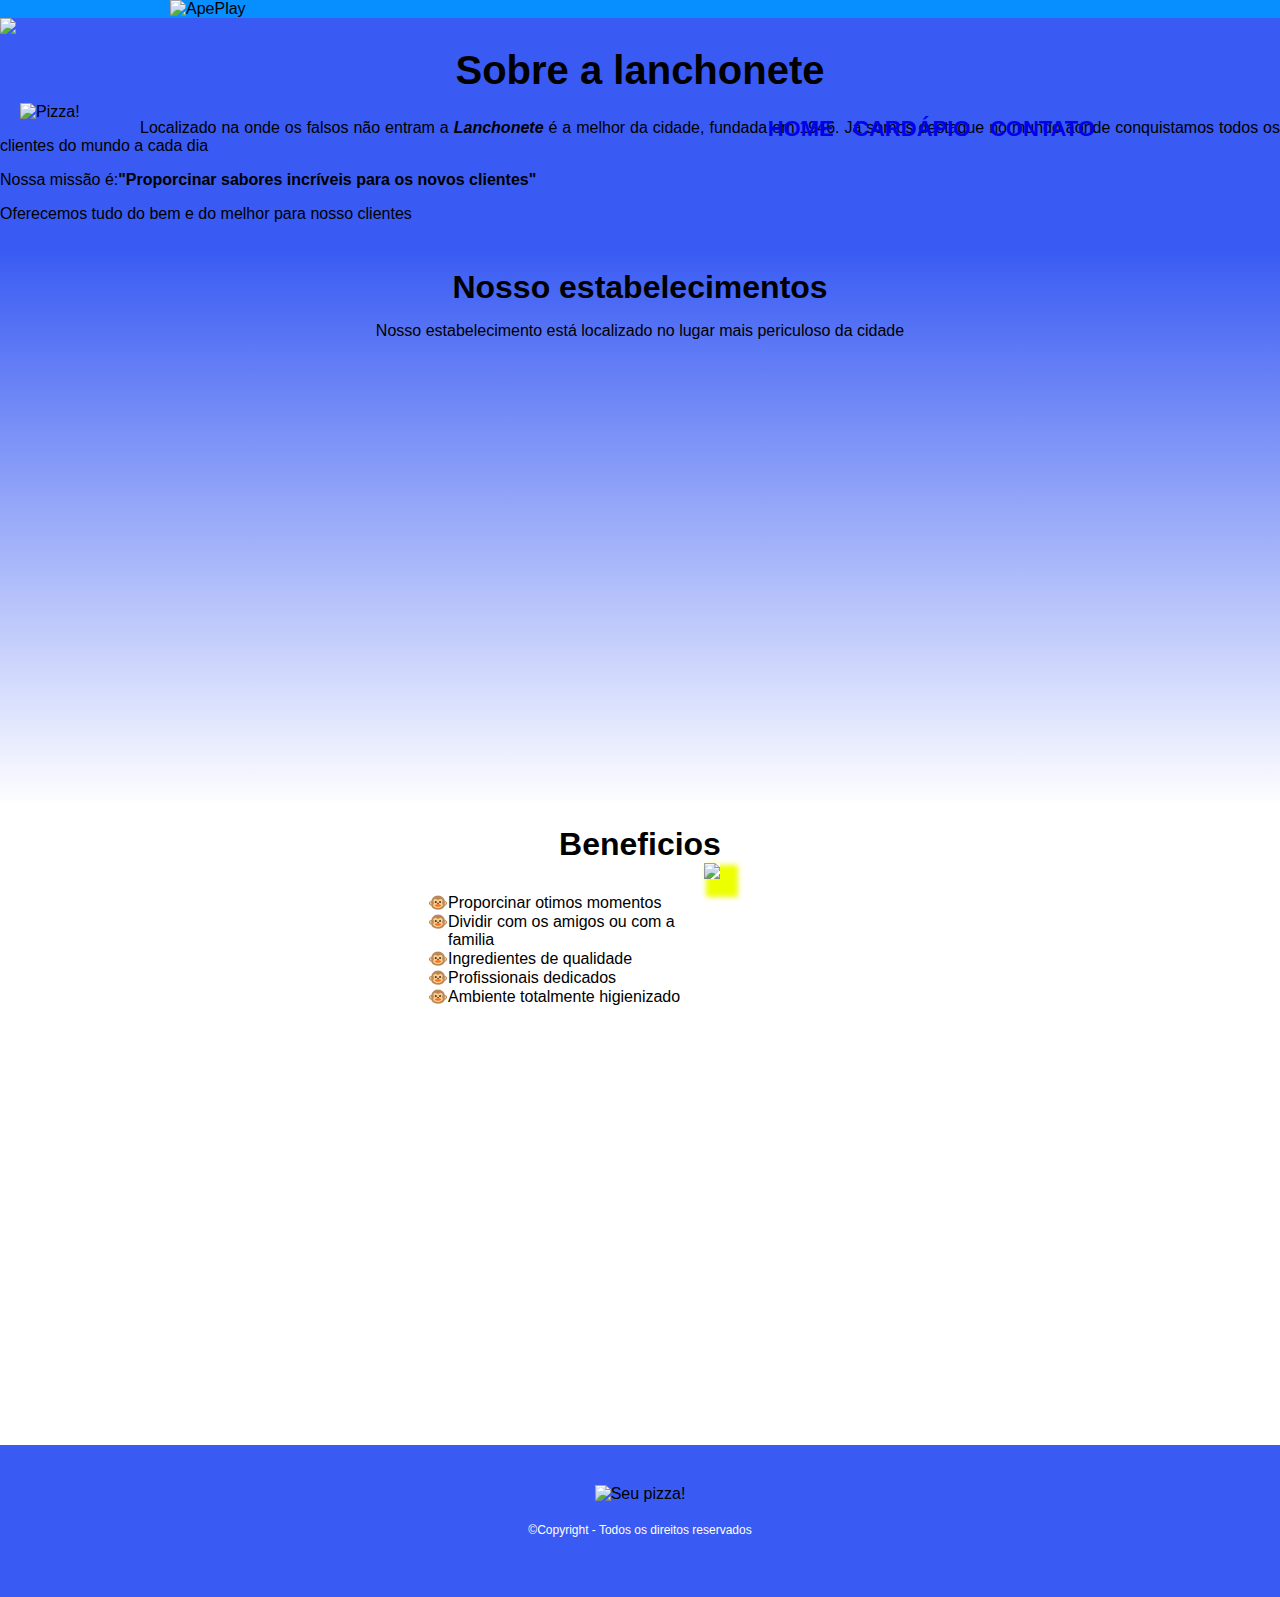
==== index.html @ 2ef5b9e1 "Update and rename Index.html to index.html" ====
<!DOCTYPE html>
<html>
<head>
    <link href="estilo.css" rel="stylesheet">
    <link href="U:\Desenvolvimento web\Site\assets\imagens/boi.ico"rel="shortcut icon">
    <title>Lanche do Bom</title>
</head>
<body style="background-color: #395bf3">
    <header>
        <div class="logo_caixa">
            <img src="U:\Desenvolvimento web\Site\assets\imagens/scooby doo.jpg" title="ApePlay" class="logo"/>
            <nav>
                <ul>
                    <li><a href="http://eelslap.com/" target="_blank">Home</a></li>
                    <li><a href="http://burymewithmymoney.com/" target="_blank">Cardápio</a></li>
                    <li><a href="https://hackertyper.com/" target="_blank">Contato</a></li>
                </ul>
            </nav>
        </div>
    </header>
    <!--Banner da pizza-->
    <img src ="U:\Desenvolvimento web\Site\assets\imagens/lanche.jpeg" class="banner">
    <!--Conteúdo do corpo da página-->
    <main>
        <!--Sobre a pizzaria-->
        <section class="area-pizza">
            <h1 class="titulo_pizza">Sobre a lanchonete  </h1>
            <img src="U:\Desenvolvimento web\Site\assets\imagens/hambur.png" alt="Pizza!" class="pizza">
            <p>Localizado na onde os falsos não entram a <strong><i>Lanchonete </i></strong>é a melhor da cidade, fundada em 1946. Já somos destaque no mundo aonde conquistamos todos os clientes do mundo a cada dia </p>
            
            <p>Nossa missão é:<strong>"Proporcinar sabores incríveis para os novos clientes"</strong></p>
            
            <p>     Oferecemos tudo do bem e do melhor para nosso clientes</p>
        </section>
        <!--<div Nosso estabelecimento (mapa)>-->
        <section class="mapa">
            <h1 class="titulo-padrao">Nosso estabelecimentos</h1>
            <p>Nosso estabelecimento está localizado no lugar mais periculoso da cidade </p>
            <iframe src="https://www.google.com/maps/embed?pb=!1m18!1m12!1m3!1d18759.593327119157!2d-1.903142325366218!3d54.003677866534154!2m3!1f0!2f0!3f0!3m2!1i1024!2i768!4f13.1!3m3!1m2!1s0x487bf741c2c4ea7d%3A0xfa7982088641f5f2!2sThe%20Strid!5e0!3m2!1spt-BR!2sbr!4v1693521527077!5m2!1spt-BR!2sbr" 
            width="600" height="450" style="border:0" allowfullscreen="" loading="lazy" referrerpolicy="no-referrer-when-downgrade">
                </iframe>
            <!--</div>-->
        </section>
            <!--Beneficios-->
            <section class="beneficios">
                <h1 class="titulo-padrao">Beneficios</h1>
                <div class="conteudo-beneficios">
                    <ul class="lista-beneficios">
                        <li>Proporcinar otimos momentos</li>
                        <li>Dividir com os amigos ou com a familia</li>
                        <li>Ingredientes de qualidade</li>
                        <li>Profissionais dedicados</li>
                        <li>Ambiente totalmente higienizado</li>
                    </ul><img src="U:\Desenvolvimento web\Site\assets\imagens/1234.webp" class="img_beneficios">
                </div>
                <div>
                    <br><br><br><br><br><br>
                    <iframe width="560" height="315" src="https://www.youtube.com/embed/0ZU5NafgZpQ?si=4fdygE8XDJV8Yv5h" title="YouTube video player" frameborder="0" allow="accelerometer; autoplay; clipboard-write; encrypted-media; gyroscope; picture-in-picture; web-share" allowfullscreen class="video"></iframe>
        </main>
        <footer>
            <img src="U:\Desenvolvimento web\Site\assets\imagens/gato.jpg" alt="Seu pizza!" class="logo_footer">
            <p class="copyright">&copy;Copyright - Todos os direitos reservados</p>
        </footer>
    </body>
</html>
---- estilo.css ----
/* Estilização geral do site */
body {
    font-family: "Arial";
    margin: 0;
    padding: 0;
    border: 0;
}


/* Estilização do Header da página */
header {
    background-color: #078fff;
}

/* Estilização do Logotipo */
.logo {
    width: 50%;
}

/* Estilização do menu */
nav {
    right: 0;
    position: absolute;
    top: 100px;
}

nav li {
    display: inline;
    margin: 0 15px 0 0;
}

nav a {
    text-transform: uppercase;
    color: #f84600(150, 121, 252);
    font-weight: bold;
    font-size: 22px;
    text-decoration: none;
}

nav a:hover {
    color: rgb(246, 249, 255);
    text-decoration: underline;
}

/* Estilização da Caixa do Logotipo */
.logo_caixa {
    width: 940px;
    position: relative;
    margin: auto;
}
/*Estilização do Banner*/
.banner{
    width: 100%;;
}
/*Estilização da sessão sobre a pizzaria do seu pizza*/
.pizza{
    width: 100px;
    float: left; 
    margin: 0 20px; 
}
.titulo_pizza{
    clear: left;
    text-align: center;
    font-size: 40px;
    margin: 0;
    padding: 10px;
}
.area-pizza{
    width: 100%;
    text-align: justify;
    margin: 0;
    background-color: #395bf3;
    padding: 0 0 10px 0;
}
/*Titulos - Padrão*/
.titulo-padrao{
    padding-top: 20px;
    margin: 0;
    clear: left;
    text-align: center;
}
/*Estilização da sessão nosso estabelecimento (mapa)*/
.mapa{
    background: linear-gradient(#395bf3, #ffffff);
}
.mapa p{
    text-align: center;
}
.mapa iframe{
    margin: auto;
    display: block;
}
/*Estilização da sessão Beneficios*/
.beneficios{
    background-color: #ffffff;

}
.conteudo_beneficios{
    width: 100%;
    margin: 0 auto;
    padding-top: 20px;
}
.lista-beneficios{
    width: 20%;
    display: inline-block;
    vertical-align: top;
    list-style: "🐵";
    padding-left: 35%;
    margin-top: 30px;
}
.itens{
    line-height: 1.5;
}
.itens::before{
    content: "🐵";
}
.itens:first-child{
    font-weight: bold;
}
.img_beneficios{
    width: 10%;
    box-shadow: 10px 10px 5px 8px rgb(238, 255, 0);
    opacity: 1;
    transition: 400ms;
}
.img_beneficios:hover{
    opacity: 0.7;
}
.video{
    margin: auto;
    display: block;
}
/*Estilização do footer */
footer{
    text-align: center;
    background: url("");
    padding: 40px;
}
.copyright{
    color: white;
    font-size: 12px;
    margin: 20px;
}
.logo_footer{
    width: 20%;
}
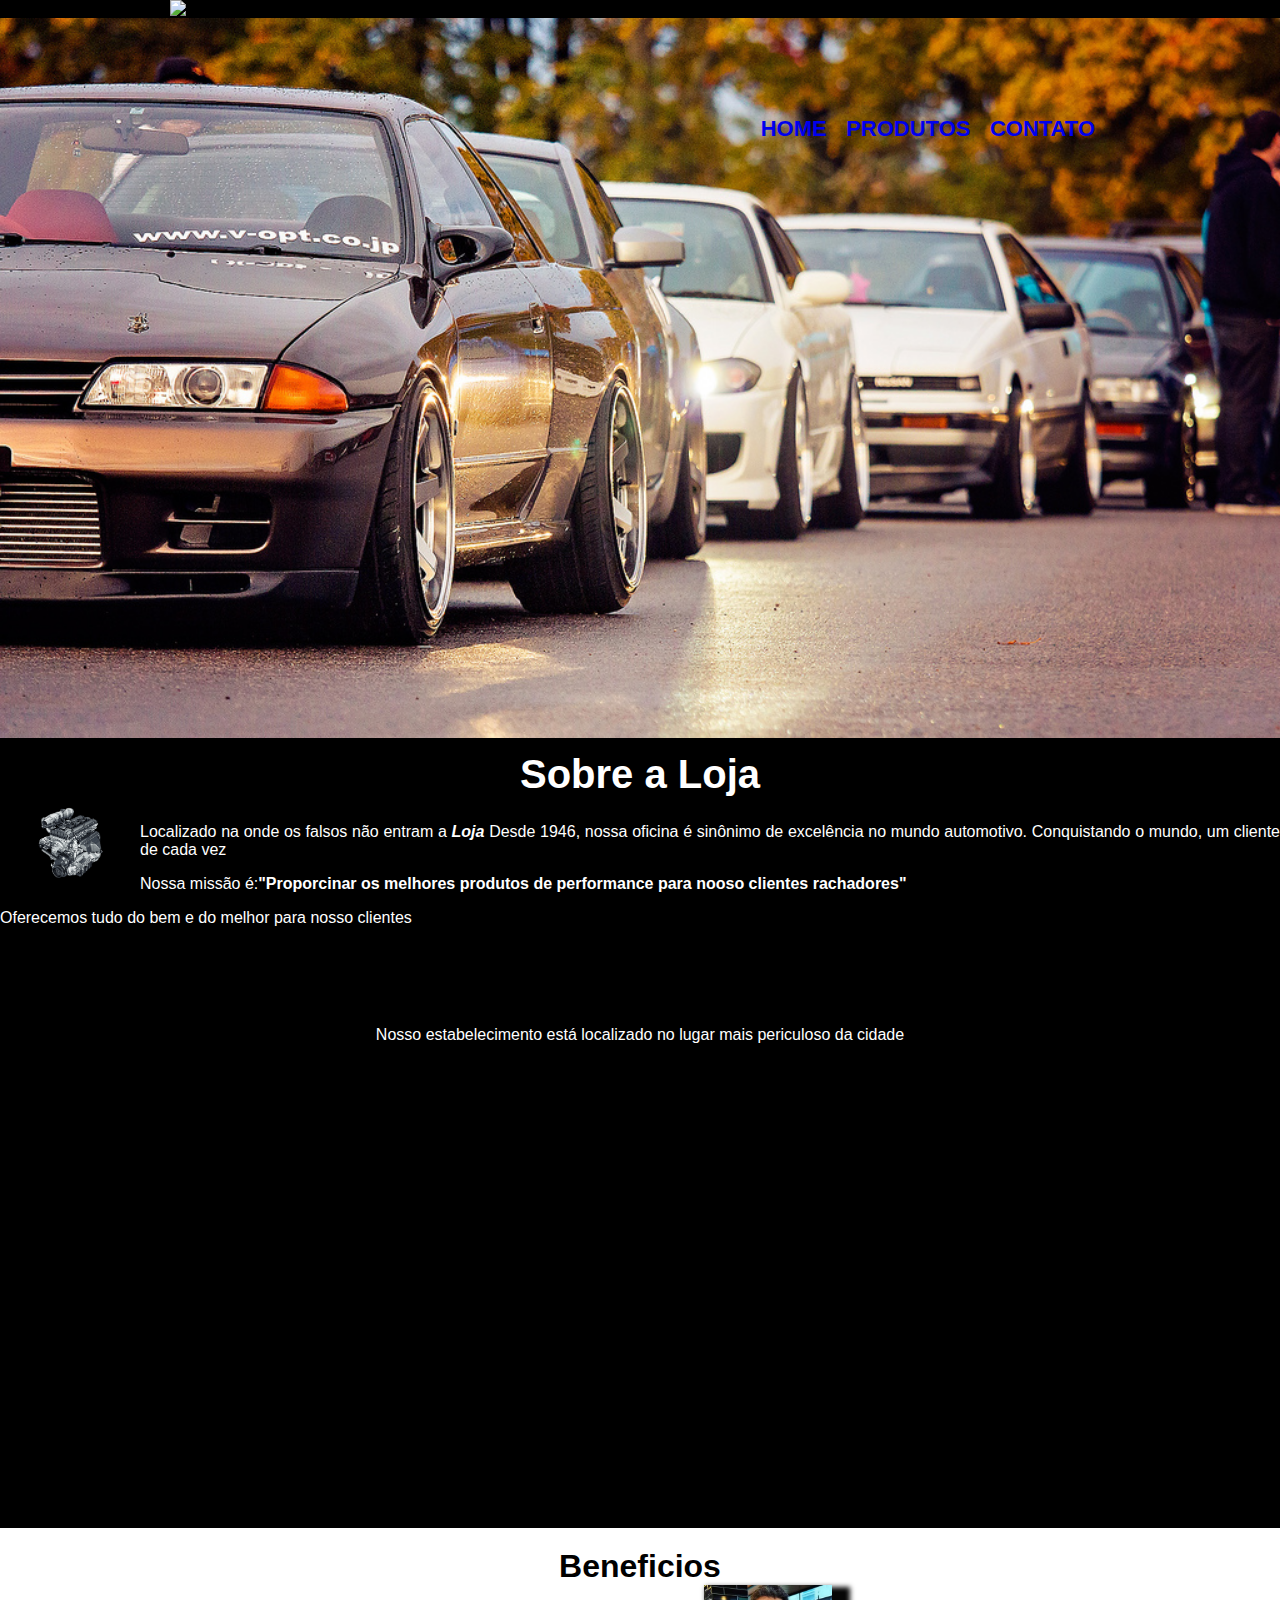
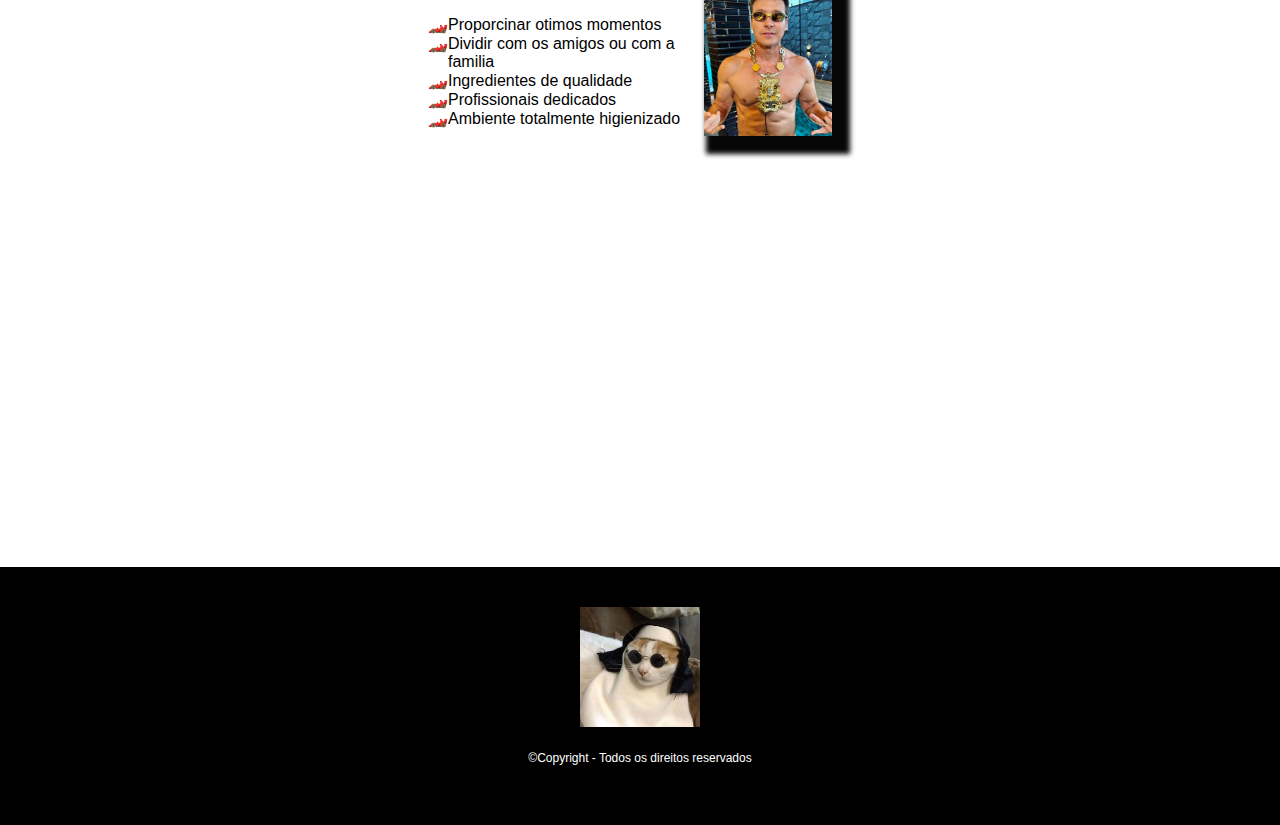
==== commit 39bf99c5: "Add files via upload" ====
--- a/index.html
+++ b/index.html
@@ -2,42 +2,39 @@
 <html>
 <head>
     <link href="estilo.css" rel="stylesheet">
-    <link href="U:\Desenvolvimento web\Site\assets\imagens/boi.ico"rel="shortcut icon">
-    <title>Lanche do Bom</title>
+    <link href="assets\imagens/turbina.ico"rel="shortcut icon">
+    <title>Alta Performance Shop</title>
 </head>
-<body style="background-color: #395bf3">
+<body style="background-color: #000000">
     <header>
         <div class="logo_caixa">
-            <img src="U:\Desenvolvimento web\Site\assets\imagens/scooby doo.jpg" title="ApePlay" class="logo"/>
+            <img src="assets/imagens/evo-x.gif" title="ApePlay" class="logo"/>
             <nav>
                 <ul>
                     <li><a href="http://eelslap.com/" target="_blank">Home</a></li>
-                    <li><a href="http://burymewithmymoney.com/" target="_blank">Cardápio</a></li>
+                    <li><a href="http://burymewithmymoney.com/" target="_blank">Produtos</a></li>
                     <li><a href="https://hackertyper.com/" target="_blank">Contato</a></li>
                 </ul>
             </nav>
         </div>
     </header>
     <!--Banner da pizza-->
-    <img src ="U:\Desenvolvimento web\Site\assets\imagens/lanche.jpeg" class="banner">
+    <img src ="assets/imagens/jdm.png" class="banner">
     <!--Conteúdo do corpo da página-->
     <main>
         <!--Sobre a pizzaria-->
         <section class="area-pizza">
-            <h1 class="titulo_pizza">Sobre a lanchonete  </h1>
-            <img src="U:\Desenvolvimento web\Site\assets\imagens/hambur.png" alt="Pizza!" class="pizza">
-            <p>Localizado na onde os falsos não entram a <strong><i>Lanchonete </i></strong>é a melhor da cidade, fundada em 1946. Já somos destaque no mundo aonde conquistamos todos os clientes do mundo a cada dia </p>
-            
-            <p>Nossa missão é:<strong>"Proporcinar sabores incríveis para os novos clientes"</strong></p>
-            
-            <p>     Oferecemos tudo do bem e do melhor para nosso clientes</p>
+            <h1 class="titulo_pizza">Sobre a Loja  </h1>
+            <img src="assets/imagens/motor.png" alt="Pizza!" class="pizza">
+            <p>Localizado na onde os falsos não entram a <strong><i>Loja </i></strong>Desde 1946, nossa oficina é sinônimo de excelência no mundo automotivo. Conquistando o mundo, um cliente de cada vez </p>
+            <p>Nossa missão é:<strong>"Proporcinar os melhores produtos de performance para nooso clientes rachadores"</strong></p>
+            <p>Oferecemos tudo do bem e do melhor para nosso clientes</p>
         </section>
         <!--<div Nosso estabelecimento (mapa)>-->
         <section class="mapa">
             <h1 class="titulo-padrao">Nosso estabelecimentos</h1>
             <p>Nosso estabelecimento está localizado no lugar mais periculoso da cidade </p>
-            <iframe src="https://www.google.com/maps/embed?pb=!1m18!1m12!1m3!1d18759.593327119157!2d-1.903142325366218!3d54.003677866534154!2m3!1f0!2f0!3f0!3m2!1i1024!2i768!4f13.1!3m3!1m2!1s0x487bf741c2c4ea7d%3A0xfa7982088641f5f2!2sThe%20Strid!5e0!3m2!1spt-BR!2sbr!4v1693521527077!5m2!1spt-BR!2sbr" 
-            width="600" height="450" style="border:0" allowfullscreen="" loading="lazy" referrerpolicy="no-referrer-when-downgrade">
+            <iframe src="https://www.google.com/maps/embed?pb=!1m18!1m12!1m3!1d3305.025667536567!2d-118.25414202428281!3d34.0688562731506!2m3!1f0!2f0!3f0!3m2!1i1024!2i768!4f13.1!3m3!1m2!1s0x80c2c7f443e7388b%3A0x13670e39a13f3154!2sToretto%20House!5e0!3m2!1spt-BR!2sbr!4v1695599771346!5m2!1spt-BR!2sbr" width="600" height="450" style="border:0;" allowfullscreen="" loading="lazy" referrerpolicy="no-referrer-when-downgrade"></iframe>" 
                 </iframe>
             <!--</div>-->
         </section>
@@ -51,14 +48,14 @@
                         <li>Ingredientes de qualidade</li>
                         <li>Profissionais dedicados</li>
                         <li>Ambiente totalmente higienizado</li>
-                    </ul><img src="U:\Desenvolvimento web\Site\assets\imagens/1234.webp" class="img_beneficios">
+                    </ul><img src="assets/imagens/1234.webp" class="img_beneficios">
                 </div>
                 <div>
                     <br><br><br><br><br><br>
-                    <iframe width="560" height="315" src="https://www.youtube.com/embed/0ZU5NafgZpQ?si=4fdygE8XDJV8Yv5h" title="YouTube video player" frameborder="0" allow="accelerometer; autoplay; clipboard-write; encrypted-media; gyroscope; picture-in-picture; web-share" allowfullscreen class="video"></iframe>
+                    <iframe width="560" height="315" src="https://www.youtube.com/embed/T4d95VvGq1A?si=4xjEJ7LB2qoj0iNM" title="YouTube video player" frameborder="0" allow="accelerometer; autoplay; clipboard-write; encrypted-media; gyroscope; picture-in-picture; web-share" allowfullscreen class="video"></iframe>
         </main>
         <footer>
-            <img src="U:\Desenvolvimento web\Site\assets\imagens/gato.jpg" alt="Seu pizza!" class="logo_footer">
+            <img src="assets/imagens/gato.jpg" alt="Seu pizza!" class="logo_footer">
             <p class="copyright">&copy;Copyright - Todos os direitos reservados</p>
         </footer>
     </body>
--- a/estilo.css
+++ b/estilo.css
@@ -9,12 +9,12 @@
 
 /* Estilização do Header da página */
 header {
-    background-color: #078fff;
+    background-color: #000000;
 }
 
 /* Estilização do Logotipo */
 .logo {
-    width: 50%;
+    width: 30%;
 }
 
 /* Estilização do menu */
@@ -22,6 +22,8 @@
     right: 0;
     position: absolute;
     top: 100px;
+    color: #ffffff;
+
 }
 
 nav li {
@@ -31,14 +33,14 @@
 
 nav a {
     text-transform: uppercase;
-    color: #f84600(150, 121, 252);
+    color: #ffffff(150, 121, 252);
     font-weight: bold;
     font-size: 22px;
     text-decoration: none;
 }
 
 nav a:hover {
-    color: rgb(246, 249, 255);
+    color: rgb(255, 255, 255);
     text-decoration: underline;
 }
 
@@ -64,13 +66,15 @@
     font-size: 40px;
     margin: 0;
     padding: 10px;
+    color: #ffffff;
 }
 .area-pizza{
     width: 100%;
     text-align: justify;
     margin: 0;
-    background-color: #395bf3;
+    background-color: #000000;
     padding: 0 0 10px 0;
+    color: #ffffff;
 }
 /*Titulos - Padrão*/
 .titulo-padrao{
@@ -78,13 +82,15 @@
     margin: 0;
     clear: left;
     text-align: center;
+    color: #000000;
 }
 /*Estilização da sessão nosso estabelecimento (mapa)*/
 .mapa{
-    background: linear-gradient(#395bf3, #ffffff);
+    background: linear-gradient(#000000, #000000);
 }
 .mapa p{
     text-align: center;
+    color: #ffffff;
 }
 .mapa iframe{
     margin: auto;
@@ -99,14 +105,16 @@
     width: 100%;
     margin: 0 auto;
     padding-top: 20px;
+    color: #000000;
 }
 .lista-beneficios{
     width: 20%;
     display: inline-block;
     vertical-align: top;
-    list-style: "🐵";
+    list-style: "🏎️";
     padding-left: 35%;
     margin-top: 30px;
+    color: #000000;
 }
 .itens{
     line-height: 1.5;
@@ -119,7 +127,7 @@
 }
 .img_beneficios{
     width: 10%;
-    box-shadow: 10px 10px 5px 8px rgb(238, 255, 0);
+    box-shadow: 10px 10px 5px 8px rgb(7, 7, 7);
     opacity: 1;
     transition: 400ms;
 }
@@ -142,5 +150,5 @@
     margin: 20px;
 }
 .logo_footer{
-    width: 20%;
+    width: 10%;
 }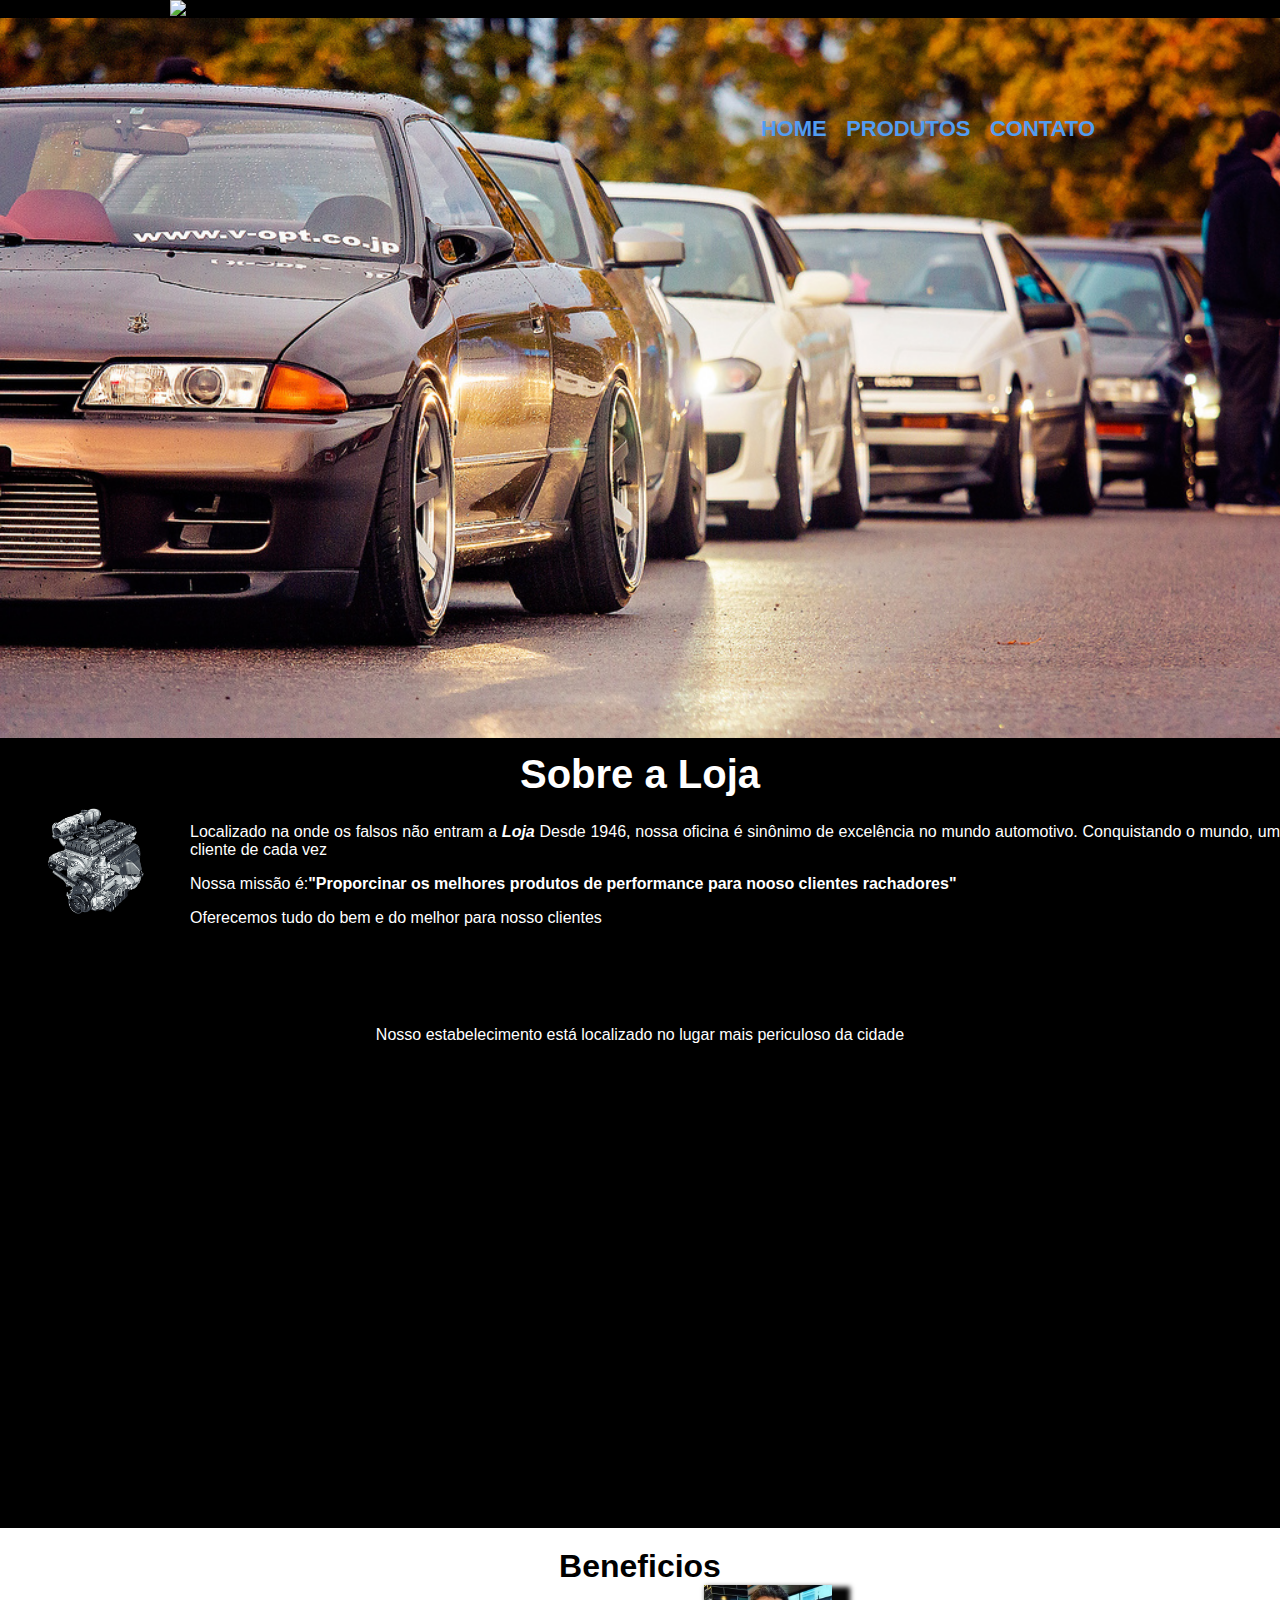
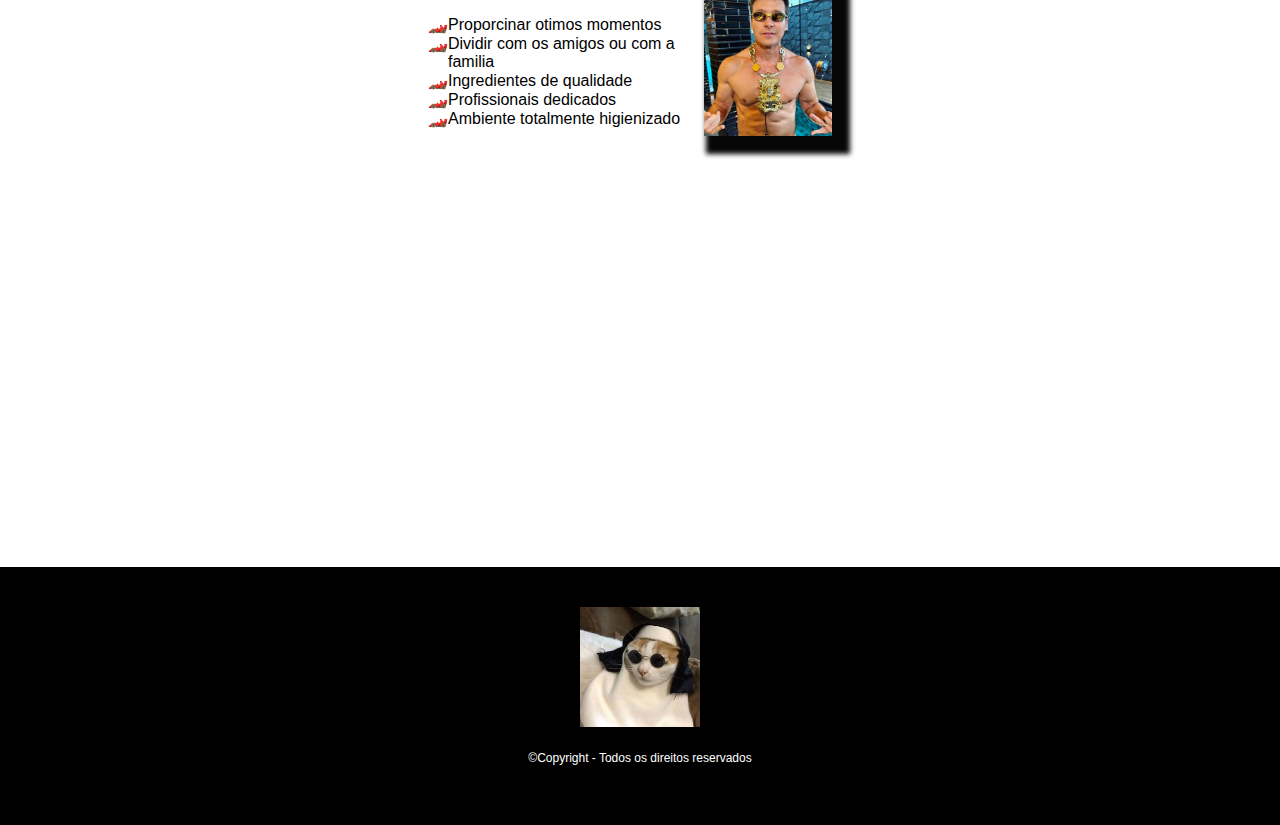
==== commit 1309aae2: "Add files via upload" ====
--- a/index.html
+++ b/index.html
@@ -1,5 +1,5 @@
 <!DOCTYPE html>
-<html>
+<html lang="pt-br">
 <head>
     <link href="estilo.css" rel="stylesheet">
     <link href="assets\imagens/turbina.ico"rel="shortcut icon">
@@ -11,8 +11,8 @@
             <img src="assets/imagens/evo-x.gif" title="ApePlay" class="logo"/>
             <nav>
                 <ul>
-                    <li><a href="http://eelslap.com/" target="_blank">Home</a></li>
-                    <li><a href="http://burymewithmymoney.com/" target="_blank">Produtos</a></li>
+                    <li><a href="index.html" target="_blank">Home</a></li>
+                    <li><a href="cardapio.html" target="_blank">Produtos</a></li>
                     <li><a href="https://hackertyper.com/" target="_blank">Contato</a></li>
                 </ul>
             </nav>
--- a/estilo.css
+++ b/estilo.css
@@ -15,6 +15,9 @@
 /* Estilização do Logotipo */
 .logo {
     width: 30%;
+    height: auto;
+    position: relative;
+    margin: auto;
 }
 
 /* Estilização do menu */
@@ -33,7 +36,7 @@
 
 nav a {
     text-transform: uppercase;
-    color: #ffffff(150, 121, 252);
+    color: #529cf1;
     font-weight: bold;
     font-size: 22px;
     text-decoration: none;
@@ -56,7 +59,7 @@
 }
 /*Estilização da sessão sobre a pizzaria do seu pizza*/
 .pizza{
-    width: 100px;
+    width: 150px;
     float: left; 
     margin: 0 20px; 
 }
@@ -99,7 +102,6 @@
 /*Estilização da sessão Beneficios*/
 .beneficios{
     background-color: #ffffff;
-
 }
 .conteudo_beneficios{
     width: 100%;
